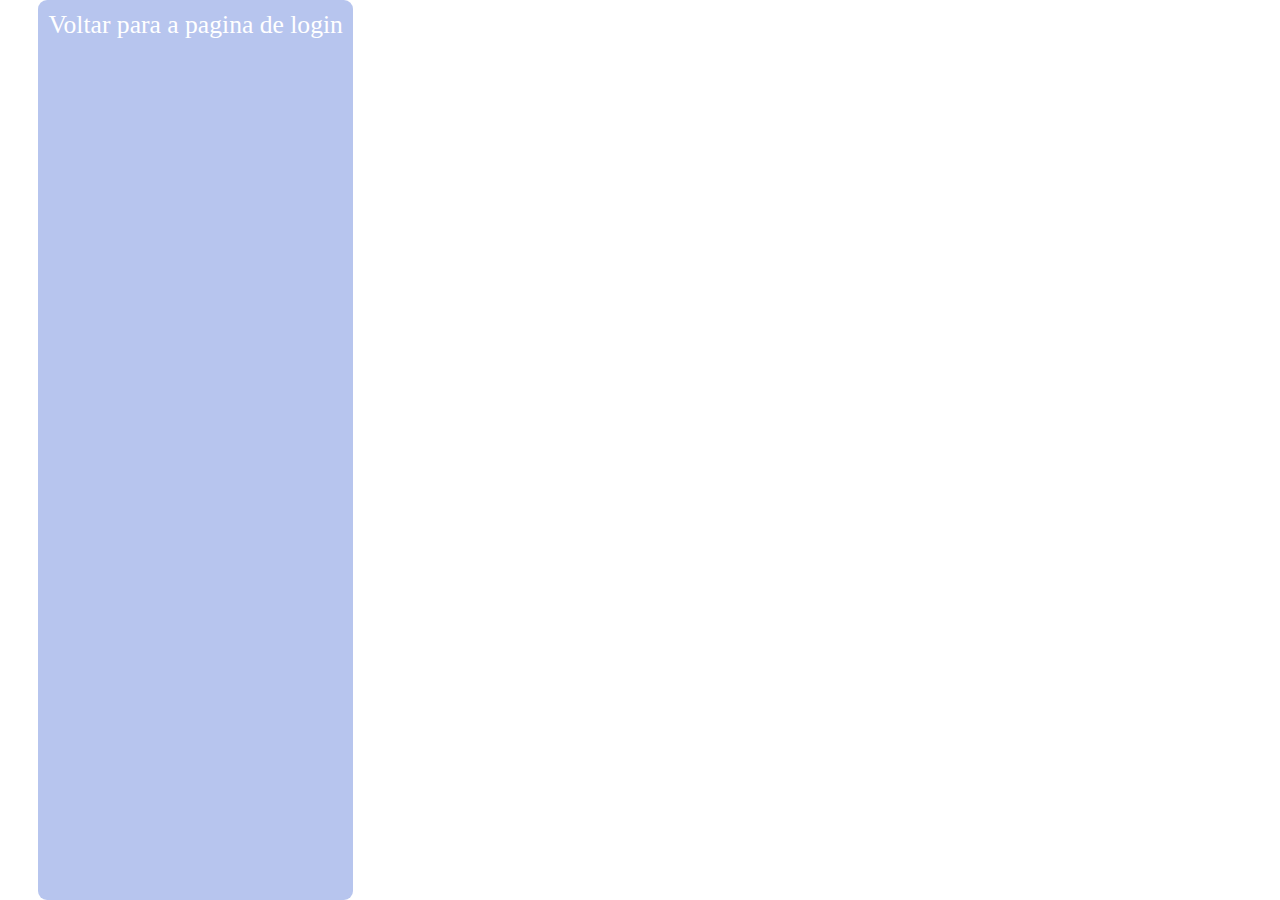
==== pagina2.html @ e7307acf "mudanca de paginas" ====
<!DOCTYPE html>
<html lang="en">
<head>
    <meta charset="UTF-8">
    <meta name="viewport" content="width=device-width, initial-scale=1.0">
    <link rel="stylesheet" href="style.css">
    <title>Pagina dois</title>
</head>
<body>
    <a href="index.html">Voltar para a pagina de login</a>
</body>
</html>
---- style.css ----
* {
    margin: 0%;
    padding: 0%;
    box-sizing: border-box;
    font-family: "League Spartan";

}

html,
body {
    height: 100%;
}

body {
    display: flex;
    margin: 0;
    /* background: #eabeaf; */
}

#jeff {
    display: flex;
    width: 60%;
    height: 70%;
    background-color: #2872A6;
    border: solid 0.01vw;

    position: relative;
    left: 50%;
    top: 50%;
    transform: translate(-50%, -50%);

    border-radius: 25px;
}

/*
          #jeff:hover {
            background-color: black;
          }
          */

#emily {
    border: solid 1.8px;
    width: 42%;
    height: 100%;
    background-image: linear-gradient(180deg, rgb(255, 255, 255), rgb(141, 162, 233));
    /* rgb(194, 159, 201));*/
    /*background-image: linear-gradient(to bottom, white 40%, rgba(128, 0, 128)); */
    box-shadow: 2px 2px 5px #494747;
    position: relative;

    border-radius: 25px;
}

#jeff2 {

    width: 43%;
    height: 9%;
    position: absolute;
    left: 50%;
    top: 20%;
    border-radius: 10px;

    /* Style do Texto */

    text-align: center;
    font-size: 30px;
    font-weight: 750;
    /* background-color: rgba(183, 209, 233, 0.438);*/



    /* font-family: "League Spartan";*/
    /*Verdana, Geneva, Tahoma, sans-serif;*/
    color: aliceblue;
}


.button {
        display: flex;
        text-align: center;
    /*
    background-color: #93a9e5ab;
    border: 1px solid transparent;
    color: rgb(248, 248, 248);
    padding: 5% 10%;
    text-align: center;
    text-decoration: none;
    display: inline-block;
    font-size: 95%;
    border-radius: 1vw;
    transition: 0.2s;
    */
}
/* tirar linha de todos os links */
    a{
        text-decoration: none;
        padding: 1vh;
        border: 0.01vh solid transparent;
        background-color: #93a9e5ab;
        border-radius: 1vh;
        color: rgb(255, 255, 255);
        margin-left: 3vw;
        font-size: 2vw;
       /* font-size: 2.3vw;*/
    }
    a:hover {
        background-color: #7084bbab;
        
        transition: 0.2s;
    }
/*
.button:hover {
    background-color: rgba(56, 74, 112, 0.774);
    color: #dd1111;
    transition: 0.2s;

}
*/
.text {
    padding-top: 18%;
    /*  font-family: Verdana, Geneva, Tahoma, sans-serif;*/
    font-size: 200%;
    text-align: center;
    color: #2872A6;
}

.text1 {
    position: absolute;
    padding-top: 5%;
    padding-bottom: 5%;
    left: 55%;
    /*font-family: Verdana, Geneva, Tahoma, sans-serif; */
    color: aliceblue;

    font-weight: bold;
}

/* Tira o UNDERLINE dos links
           .link {
            text-decoration: none;
            color:#fdf9f9
           } */
#singin {
    position: absolute;
    right: 4vw;
    top: 40%;
    display: flex;
    flex-direction: column;




}

label {
    width: auto;
    display: inline-block;
    text-align: left;
    color: whitesmoke;
    font-style: normal;
    font-size: 120%;
    padding-top: 5%;

}

.sing input {

    width: 25vw;
    height: 3vw;
    padding: 2%;
    border-radius: 0.8vw;
    font-size: 2vw;
    border: 0.1px solid;
    font-weight: bolder;

}

.sing input:hover {
    border: solid 2px;
    transition: 0.2s;

}

button {
    padding: 8px 20px 5px 20px;
    position: absolute;
    top: 60vh;
    right: 25%;
    font-size: 2vw;
    border-radius: 1vw;
    background-color: rgb(141, 162, 233);
    border: 1px solid transparent;
    transition: 0.2s;

}

button:hover {
    background-color: slategray;
    transition: 0.2s;

}

label1 {
    font-weight: bolder;
    color: aliceblue;
}

.s {
    position: absolute;
    right: 50%;
    bottom: 2%;
    text-align: center;
    background-color: #494747;
    padding-left: 5%;

}

/* Créditos aos desenvolvedores */

.desen-cont {
    width: 100%;
    height: 3.5%;
    position: absolute;
    background-color: #2872A6;
    text-align: center;
    margin-top: 95vh
}

.desen {
    padding-top: 1vh;
    color: whitesmoke;
    transition: 0.2s;
}

.desen:hover {
    color: #494747;
    transition: 0.2s;
    font-size: 2vh;
}
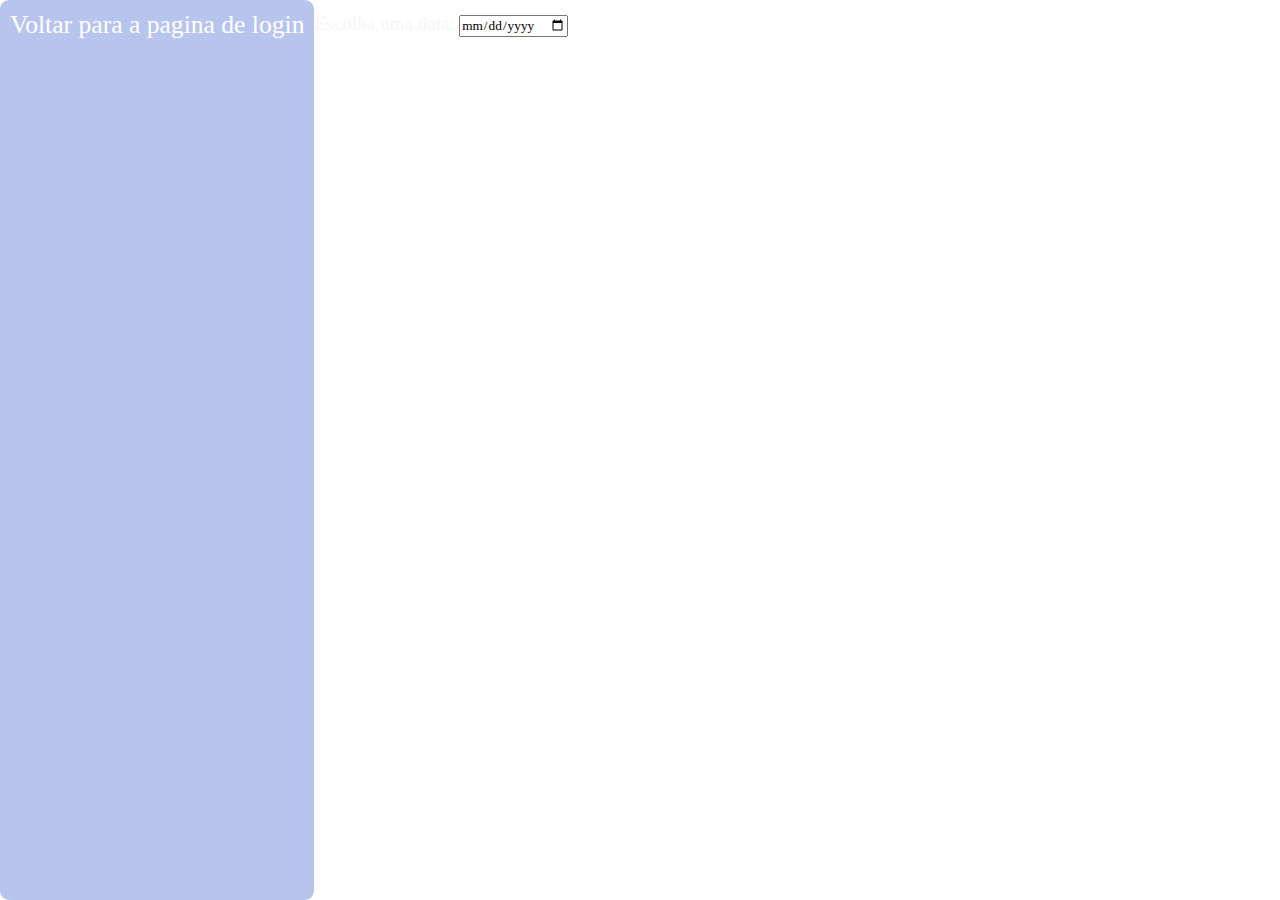
==== commit 86108386: "pagina dois" ====
--- a/pagina2.html
+++ b/pagina2.html
@@ -8,5 +8,11 @@
 </head>
 <body>
     <a href="index.html">Voltar para a pagina de login</a>
+
+    <form>
+        <label for="data">Escolha uma data:</label>
+        <input type="date" id="data" name="data">
+      </form>
+      
 </body>
 </html>--- a/style.css
+++ b/style.css
@@ -99,7 +99,7 @@
         background-color: #93a9e5ab;
         border-radius: 1vh;
         color: rgb(255, 255, 255);
-        margin-left: 3vw;
+        margin-left: 0vw;
         font-size: 2vw;
        /* font-size: 2.3vw;*/
     }
@@ -152,6 +152,14 @@
 
 }
 
+
+.enviar{
+    width: 500px;
+    background-color:rgb(203, 8, 8);
+    border-radius: 1vh;
+
+    
+}
 label {
     width: auto;
     display: inline-block;
@@ -202,7 +210,9 @@
 
 label1 {
     font-weight: bolder;
-    color: aliceblue;
+    color: rgb(255, 240, 244);
+    padding: 0;
+    margin: 0;
 }
 
 .s {
@@ -236,4 +246,14 @@
     color: #494747;
     transition: 0.2s;
     font-size: 2vh;
+}
+
+.data {
+    width: 100%;
+    height: 3.5%;
+    position: absolute;
+    background-color: #2872A6;
+    text-align: center;
+    margin-top: 95vh
+
 }